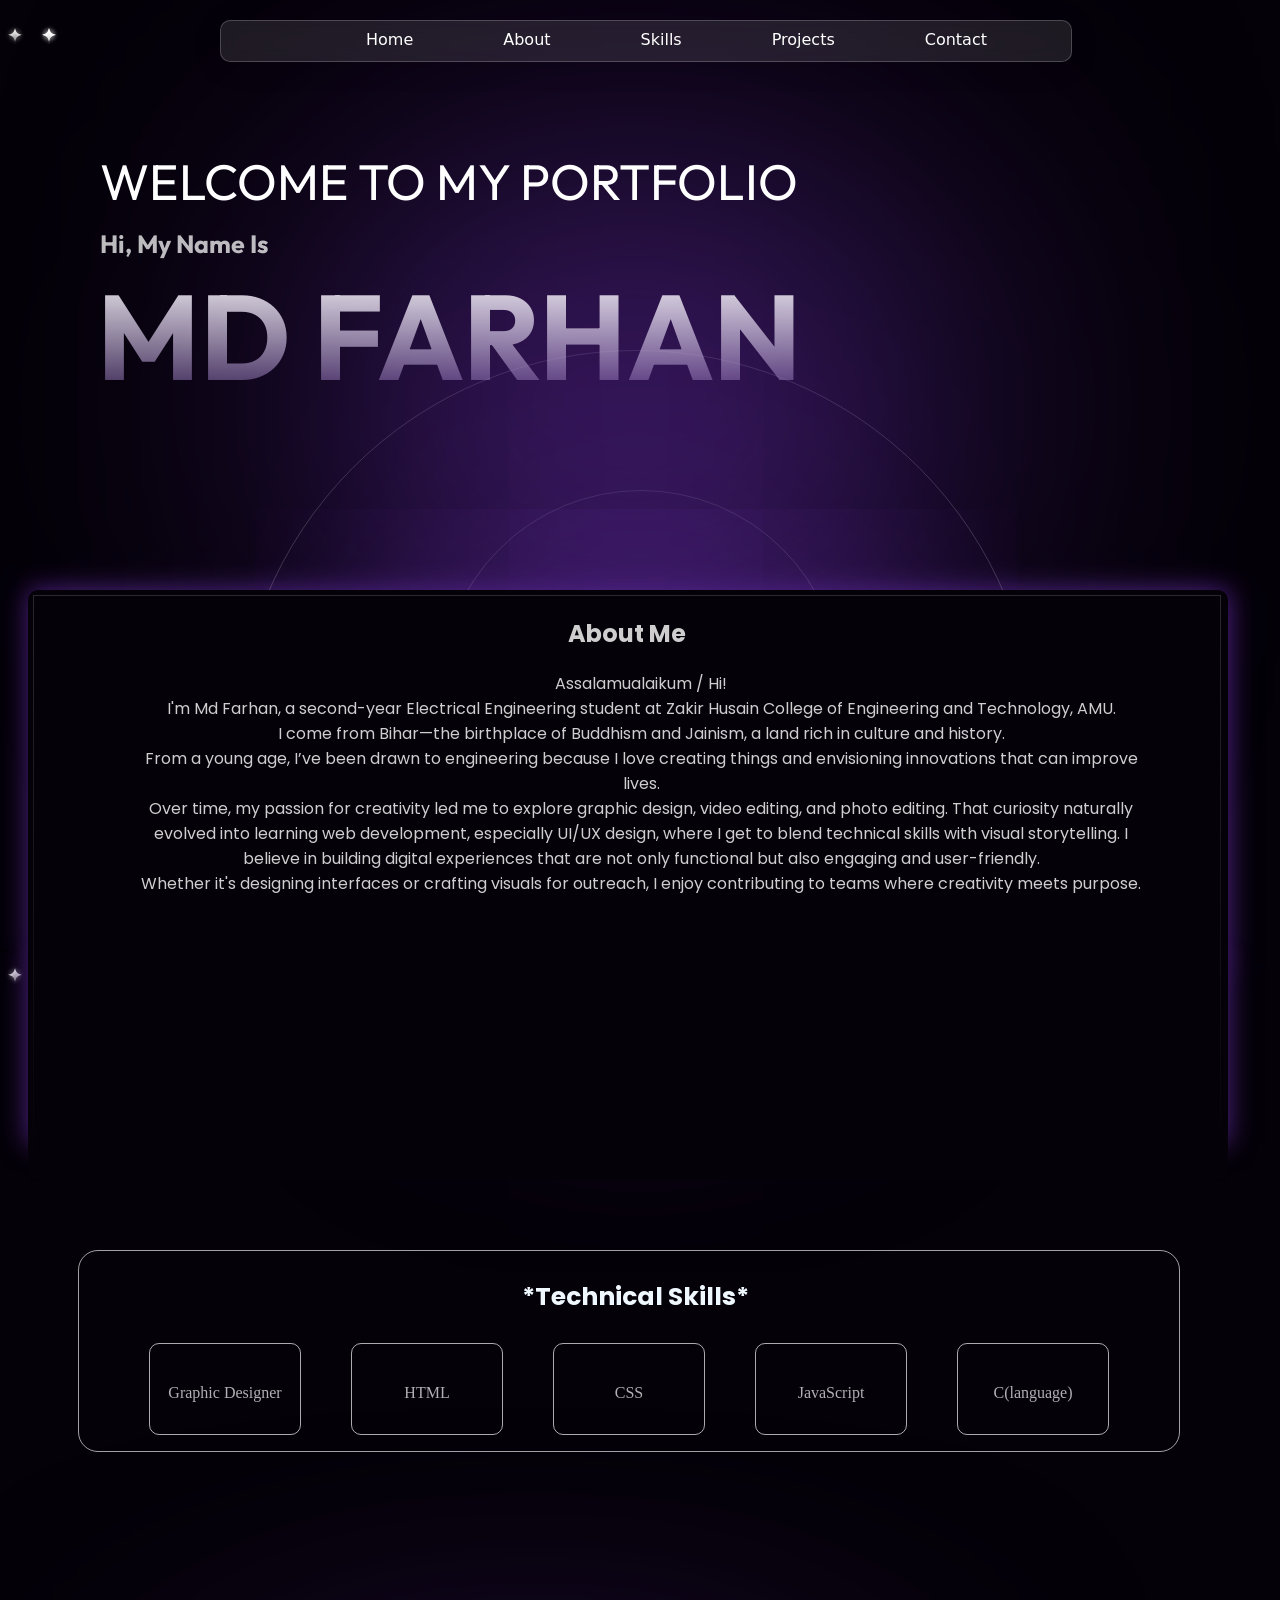
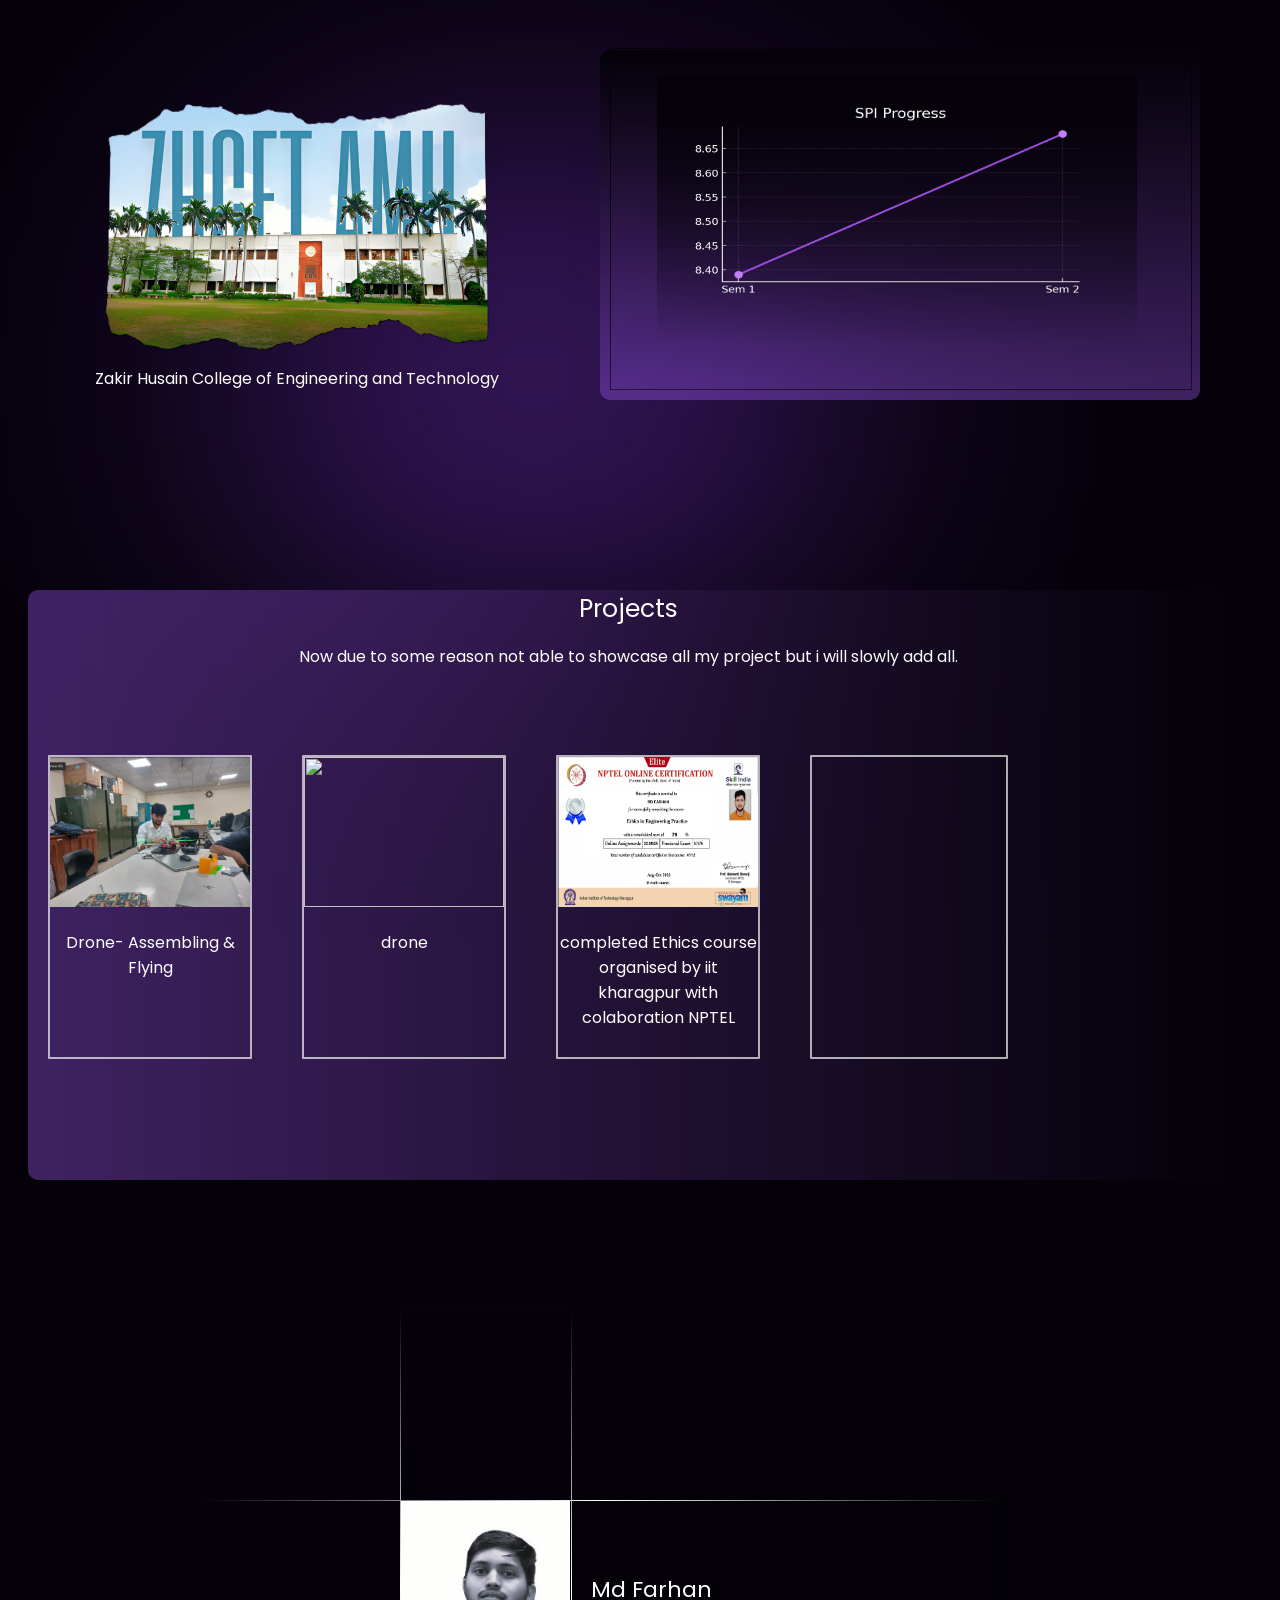
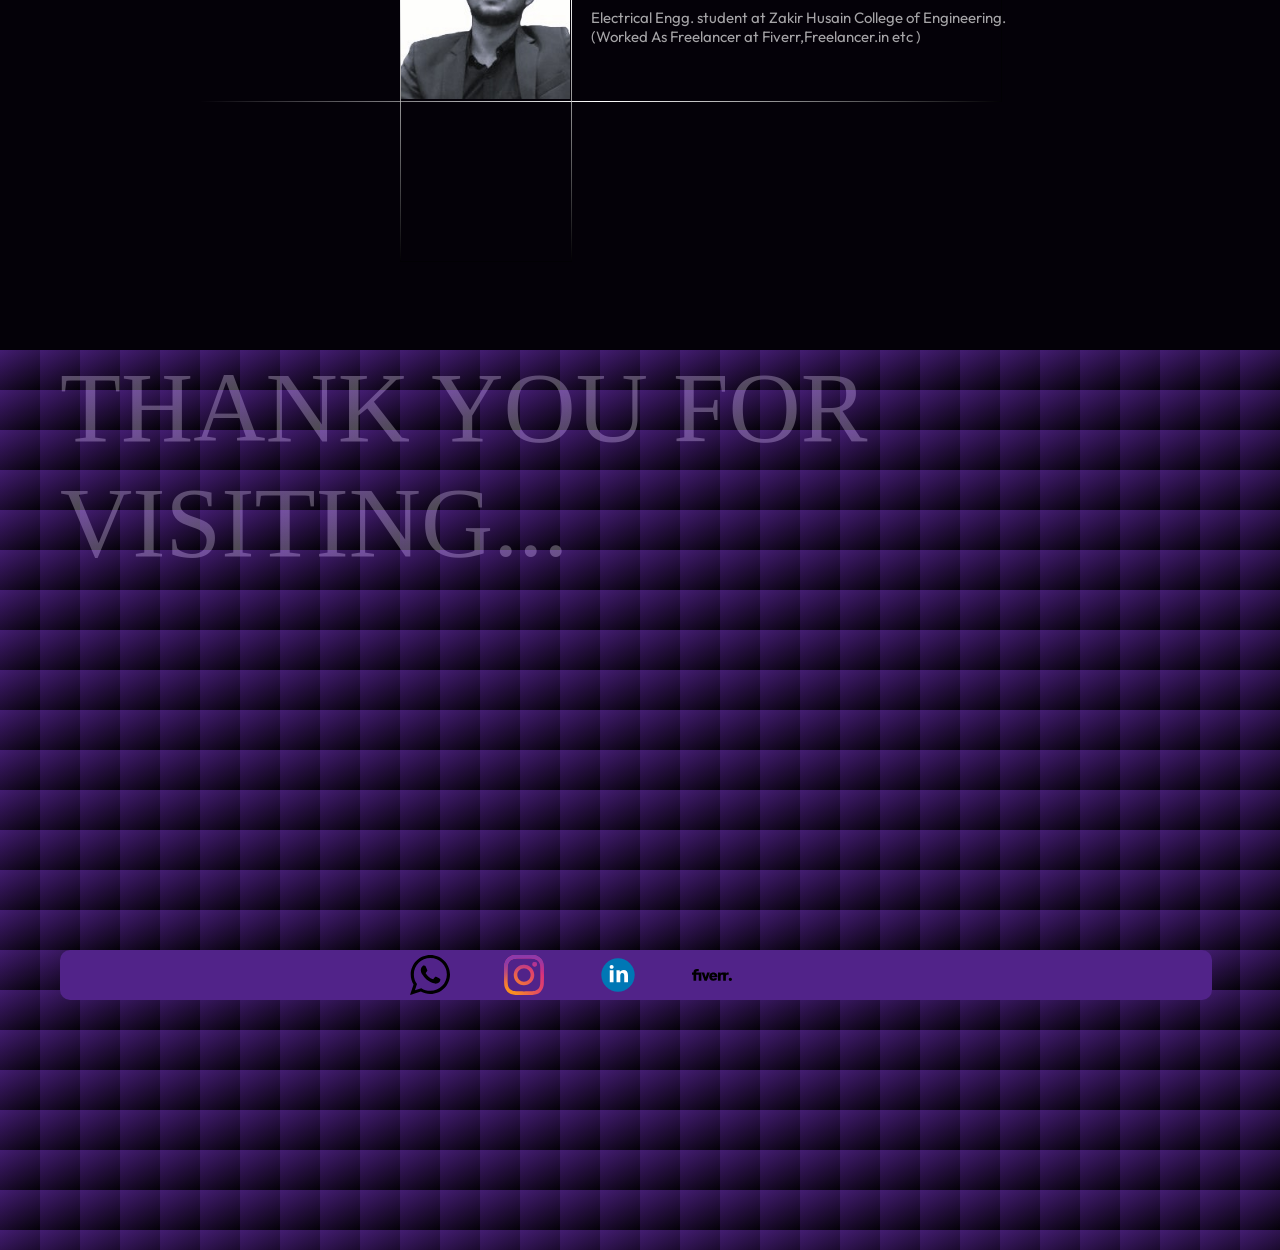
==== index.html @ a80d281e "portfolio" ====
<!DOCTYPE html>
<html lang="en">

<head>
    <meta charset="UTF-8">
    <meta name="viewport" content="width=device-width, initial-scale=1.0">
    <title>portfolio</title>
    <link rel="stylesheet" href="index.css">
    <link rel="preconnect" href="https://fonts.googleapis.com">
    <link rel="preconnect" href="https://fonts.gstatic.com" crossorigin>
    <link
        href="https://fonts.googleapis.com/css2?family=Dancing+Script:wght@400..700&family=Outfit:wght@100..900&family=Poppins:ital,wght@0,100;0,200;0,300;0,400;0,500;0,600;0,700;0,800;0,900;1,100;1,200;1,300;1,400;1,500;1,600;1,700;1,800;1,900&display=swap"
        rel="stylesheet">
    <link rel="preconnect" href="https://fonts.googleapis.com">
    <link rel="preconnect" href="https://fonts.gstatic.com" crossorigin>
    <link
        href="https://fonts.googleapis.com/css2?family=Dancing+Script:wght@400..700&family=Outfit:wght@100..900&family=Poppins:ital,wght@0,100;0,200;0,300;0,400;0,500;0,600;0,700;0,800;0,900;1,100;1,200;1,300;1,400;1,500;1,600;1,700;1,800;1,900&family=Spline+Sans:wght@300..700&display=swap"
        rel="stylesheet">
        <link rel="preconnect" href="https://fonts.googleapis.com">
<link rel="preconnect" href="https://fonts.gstatic.com" crossorigin>
<link href="https://fonts.googleapis.com/css2?family=Dancing+Script:wght@400..700&family=Outfit:wght@100..900&family=Poppins:ital,wght@0,100;0,200;0,300;0,400;0,500;0,600;0,700;0,800;0,900;1,100;1,200;1,300;1,400;1,500;1,600;1,700;1,800;1,900&family=Special+Gothic:wght@400..700&family=Spline+Sans:wght@300..700&display=swap" rel="stylesheet">
<link rel="preconnect" href="https://fonts.googleapis.com">
<link rel="preconnect" href="https://fonts.gstatic.com" crossorigin>
<link href="https://fonts.googleapis.com/css2?family=Dancing+Script:wght@400..700&family=Outfit:wght@100..900&family=Poppins:ital,wght@0,100;0,200;0,300;0,400;0,500;0,600;0,700;0,800;0,900;1,100;1,200;1,300;1,400;1,500;1,600;1,700;1,800;1,900&family=Special+Gothic:wght@400..700&family=Spline+Sans:wght@300..700&display=swap" rel="stylesheet">
<link rel="preconnect" href="https://fonts.googleapis.com">
<link rel="preconnect" href="https://fonts.gstatic.com" crossorigin>
<link href="https://fonts.googleapis.com/css2?family=Bitcount+Grid+Double+Ink:wght@100..900&family=Dancing+Script:wght@400..700&family=Funnel+Sans:ital,wght@0,300..800;1,300..800&family=Outfit:wght@100..900&family=Poppins:ital,wght@0,100;0,200;0,300;0,400;0,500;0,600;0,700;0,800;0,900;1,100;1,200;1,300;1,400;1,500;1,600;1,700;1,800;1,900&family=Special+Gothic:wght@400..700&family=Spline+Sans:wght@300..700&display=swap" rel="stylesheet">
<link rel="preconnect" href="https://fonts.googleapis.com">
<link rel="preconnect" href="https://fonts.gstatic.com" crossorigin>
<link href="https://fonts.googleapis.com/css2?family=Bitcount+Grid+Double+Ink:wght@100..900&family=Dancing+Script:wght@400..700&family=Funnel+Sans:ital,wght@0,300..800;1,300..800&family=Outfit:wght@100..900&family=Poppins:ital,wght@0,100;0,200;0,300;0,400;0,500;0,600;0,700;0,800;0,900;1,100;1,200;1,300;1,400;1,500;1,600;1,700;1,800;1,900&family=Roboto:ital,wght@0,100..900;1,100..900&family=Special+Gothic:wght@400..700&family=Spline+Sans:wght@300..700&display=swap" rel="stylesheet">
</head>

<body>
    <!-- <div class="pro"><img src="Screenshot_20251021-132555writ.png" alt=""></div> -->
    <div class="container" style="z-index: 999;">
        <nav class="main">
            <ul>
                <a style="opacity: 100%; color: white; text-decoration: none;" href="#home">Home</a>
                <a style="opacity: 100%; color: white; text-decoration: none;" href="#about">About</a>
                <a style="opacity: 100%; color: white; text-decoration: none;" href="#skills">Skills</a>
                <a style="opacity: 100%; color: white; text-decoration: none;" href="#projects">Projects</a>
                <a style="opacity: 100%; color: white; text-decoration: none;" href="#contact1">Contact</a>
              
            </ul>
        </nav>
    </div>
    <div class="box">
        <div class="img">
            <!-- <img src="linkedin photo.jpg" alt=""> -->
        </div>
    </div>
    
    <div id="about" class="desc">
        <div class="descin">
        <h2>About Me</h2>

        <p>Assalamualaikum / Hi! <br> I'm Md Farhan, a second-year Electrical Engineering student at Zakir Husain College of Engineering and Technology, AMU. <br> I come from Bihar—the birthplace of Buddhism and Jainism, a land rich in culture and history. <br>

From a young age, I’ve been drawn to engineering because I love creating things and envisioning innovations that can improve lives. <br> Over time, my passion for creativity led me to explore graphic design, video editing, and photo editing. That curiosity naturally evolved into learning web development, especially UI/UX design, where I get to blend technical skills with visual storytelling.

I believe in building digital experiences that are not only functional but also engaging and user-friendly. <br> Whether it's designing interfaces or crafting visuals for outreach, I enjoy contributing to teams where creativity meets purpose.</p>
        <div class="bx">
            <!-- <img src="photowithdrone.jpg" alt=""> -->
        </div>
</div>
    </div>
    <div id="projects" class="desc2">
        <h7 style="font-size: 25px;">Projects</h7>

        <p>Now due to some reason not able to showcase all my project but i will slowly add all.</p>
        <div class="gon">
            <div class="expert">

                 <img src="photowithdrone.png" alt="">
                 <p>Drone- Assembling & Flying </p>
                </div>
        <div class="expert">
            <img src="dronereeall.png" alt="">
        <p>drone</p> </div>
        <div class="expert">
            <img src="nptel.png" alt="">
            <p>completed Ethics course organised by iit kharagpur with colaboration NPTEL</p>
        </div>
        <div class="expert"></div>
        <div class="experts"></div>
        <div class="experts"></div>
        <div class="experts"></div>
        <div class="experts"></div>
      
        </div>

    </div>
    <div class="cr1"></div>
    <div class="cr2"></div>
    <div class="cr3"></div>
    <div class="cr4"></div>
    
    <div class="cr5"></div>
    <div class="light"></div>
    <div class="light1"></div>
    <div class="light2"></div>
    <!-- <div class="boxx">
        <div class="inside">
            <span class="tim">Engineer</span>
            <span class="tim">Graphic Designer</span>
            <span class="tim">Coder</span>
            <span class="tim">Engineer</span>
            <span class="tim">coder</span>
            <!-- <span class="tim">Graphic Designer</span>
      <span class="tim">Engineer</span>
      <span class="tim">Graphic designer</span>
      <span class="tim">Coder</span> -->

        </div> -->
    </div>
    <div id="skills"  class="boxes">
        <h1>*Technical Skills*</h1>
        <div class="rowbox">
            <div style="padding-top: 40px;" class="each">Graphic Designer</div>
            <div style="padding-top: 40px;" class="each">HTML</div>
            <div style="padding-top: 40px;" class="each">CSS</div>
            <div style="padding-top: 40px;" class="each">JavaScript</div>
            <div style="padding-top: 40px;" class="each">C(language)</div>
            <!-- <div class="each">web</div> -->
            <!-- <div class="each">web</div> -->
            <!-- <div class="each">web</div> -->
        </div>
    </div>
    <div class="college">

        <img src="md farhan.png" alt="">
        <p>Zakir Husain College of Engineering and Technology</p>
    </div>
<div class="star">
    <img class="star number1" src="bg-star.png" style="width: 30px;" alt="">
    <img class="star number2" src="bg-star.png" style="width: 30px;" alt="">
    <img class="star number3" src="bg-star.png" style="width: 30px;" alt="">
    <img class="star number4" src="bg-star.png" style="width: 30px;" alt="">
    <img class="star number5" src="bg-star.png" style="width: 30px;" alt="">
    <img class="star number6" src="bg-star.png" style="width: 30px;" alt="">
    <img class="star number7" src="bg-star.png" style="width: 30px;" alt="">
    <img class="star number8" src="bg-star.png" style="width: 30px;" alt="">
    <img class="star number23" src="bg-star.png" style="width: 30px;" alt="">
    <img class="star number24" src="bg-star.png" style="width: 30px;" alt="">
    <img class="star number25" src="bg-star.png" style="width: 30px;" alt="">
    <img class="star number26" src="bg-star.png" style="width: 30px;" alt="">
    <img class="star number27" src="bg-star.png" style="width: 30px;" alt="">
    <img class="star number28" src="bg-star.png" style="width: 30px;" alt="">
    <img class="star number29" src="bg-star.png" style="width: 30px;" alt="">
    <img class="star number30" src="bg-star.png" style="width: 30px;" alt="">
    </div>
    <div id="home" class="intro">
        <p1>Welcome to my portfolio</p1>
        <h3>Hi, My name is</h3>
        <h4>Md Farhan</h4>

    </div>
    <div class="projects">
        <div class="proin">
            <div class="proinin">
                <img class="graph" src="spi_progress_transparent.png" alt="">
            </div>
        </div>
    </div>
    <div class="qua">
        <!-- <img style="height: 300px;" src="table.png" alt=""> -->
    </div>
    <div class="qua2">
        <!-- <img style="height: 300px;" src="table.png" alt=""> -->
    </div>
    <div class="bnw">
        <img  class="imgs" src="linkedin photobnw.jpg" alt="">
    </div>
    <div class="naam">
<p>Md Farhan</p>
        <p3>Electrical Engg. student at Zakir Husain College of Engineering. <br>
        (Worked As Freelancer at Fiverr,Freelancer.in etc )</p3>
    </div>
    <div class="thank">THANK YOU FOR VISITING...</div>
    <div class="grid-bg"></div>
    <div id="contact1" class="contact">
        <div class="last">
       
            <a href="#" target="_blank"><img src="whatsapp-logo-variant-svgrepo-com.svg" alt=""></a>
            <a href="https://www.instagram.com/imohd.farhan/?__pwa=1" target="_blank"><img src="instagram-2016-logo-svgrepo-com.svg" alt=""></a>
            <a href="https://www.linkedin.com/in/md-farhan-610847372/" target="_blank"><img src="linkedin-svgrepo-com.svg" alt=""></a>
            <a href="#" target="_blank"><img src="fiverr-svgrepo-com.svg" alt=""></a>
    </div>
        </div>
        <!-- <div class="work">
            Loading... New Experiences!!!
        </div>
          <div class="typing"><div>
        <p>PALESTINE IN OUR HEARTS</p> -->
</div>
</body>

</html>
---- index.css ----
body{
    background-color: #040108;
margin: 0;
padding: 0;
overflow-x: hidden;
height: 3800px;
/* width: 100vh; */
}
.pro{
 position: absolute;
 top: 50px;
 
}
.pro img{
  filter: opacity(.7)
}

.img {
    width: 500px;
    height: 500px;
  display: flex;
  justify-content: center;
  align-items: center;
  height: 100vh; /* Full viewport height */
}

.img img {
    width: 200px;
position: absolute;
top: 2970px;
left: 540px;
  animation: drone-spin linear;
  animation-timeline: view();
  animation-fill-mode: both;
  transform-origin: center;
  z-index: 99;
}

@keyframes drone-spin {
  0% {
    transform: scale(.6)  translateX(0);
   
  }
  20% {
    transform: scale(.8) translateX(0px) ;
  }
  40%{
    transform: scale(1.1) translateX(0px);
  }
  50%{
    transform: scale(1.1)  translateX(0px);

  }
  60%{
    transform: scale(1) translateX(350px);
  }
  80%{
    transform: scale(.9) translateX(350px);
    /* position: fixed;
    left: 800px;
    top: 0px; */
  }
  90%{
    transform: scale(.9)  translateX(350px) ;

  }
  100%{
    transform: scale(1.1)  translateX(350px) ;



  }
}
.desc{
    position: absolute;
    top: 590px;
    left: 28px;
    height: 590px;
    width: 1200px;
    /* border: 2px solid rgba(255, 255, 255, 0.242); */
    color: #ffffffce;
    font-family: poppins;
    text-align: center;
    border-radius: 10px;
    /* box-shadow: 0px 2px 20px 0px rgb(59, 255, 114); */
    background-color: #040108;
    z-index: 1;
    
    
  }
  .desc p{
    position: relative;
    left: 107px;
    width: 1000px;
  }
  .desc2{
    position: absolute;
    top: 2190px;
    left: 28px;
    height: 590px;
    width: 1200px;
    /* border: 2px solid rgba(255, 255, 255, 0.242); */
    color: #ffffff;
    font-family: poppins;
    text-align: center;
    border-radius: 10px;
    /* box-shadow: 0px 2px 20px 0px rgb(59, 255, 114); */
    background: linear-gradient(to right, #9b56f063, #040108);
    z-index: 1;
    
    
    
  }
  .descin{
    position: relative;
    top: 5px;
    left: 5px;
    height: 570px;
    width: 1186px;
    border: .1px solid;
    /* border-radius: 10px; */
       border-image: linear-gradient(to bottom, rgba(255, 255, 255, 0.151), #040108) 1;
       

  }
  .gon{
      /* padding-top: 10px; */
  padding: 20px;
  gap: 50px;
  color: white;
  justify-content: center;
  display: flex;
  }
  .expert {
    position: relative;
    top: 50px;
  width: 850px;
  height: 300px;
  /* padding: 10px; */
  /* padding-top: 10px; */
  border: 2px solid rgba(255, 255, 255, 0.667);
  border-radius: 1px;
  justify-content: center;
  text-align: center;
  z-index: 1;

  }
  .expert img{
    width: 200px;
    height: 150px;
    /* z-index: -1; */
    display: inline-block;
  }
.cr1{
  height: 380px;
  width: 1200px;
  position: absolute;
  left: 28px;
  top: 600px;
  border-radius: 0px;
  box-shadow: 1px -10px 25px 0px #512389;
  /* color:rgb(9, 255, 114) ; */
  background-color:#512389;
  z-index: 0;
}
.cr3{
  height: 180px;
  width: 1200px;
  position: absolute;
  left: 28px;
  top: 694px;
  border-radius: 0px;
  box-shadow: 0px 270px 25px 0px #512389;
  /* color:rgb(9, 255, 114) ; */
  background-color:#512389;
  z-index: 0;
}
.cr2{
  height: 480px;
  width: 480px;
  position: absolute;
  left: 400px;
  top: 590px;
  border-radius: 1000px;
  box-shadow: 0px -70px 590px 0px #512389;
  /* color:rgb(9, 255, 114) ; */
  background-color:#512389;
  z-index: 0;
  
}
/* .bx{
    height: 260px;
    width: 520px;
    position: relative;
    left: 20px;
    top: 70px;
    border: .1px solid #512389;
animation: bx linear;
animation-timeline: view();
border-radius: 10px;
z-index: 10;
}
@keyframes bx{
    0%{
        filter: opacity(0);
    }
    60%{
        filter: opacity(0);

    }
    62%{
        filter: opacity(1);
    }
    80%{
        filter: opacity(1);
    }
    90%{
        filter: opacity(1);
    }
100%{
    filter: opacity(1);
}
}
.bx img{
  height: 260px;
  width: 520px;
} */
.container {
    position: sticky;
    top: 20px;
    left: 220px;
    width: 850px;
    height: 40px;
    border-radius: 10px;
    z-index: 999;

    background: rgba(255, 255, 255, 0.1); /* semi-transparent white */
    backdrop-filter: blur(10px); /* blur behind the container */
    -webkit-backdrop-filter: blur(10px); /* Safari support */
    border: 1px solid rgba(255, 255, 255, 0.2); /* subtle border */
    box-shadow: 0 4px 30px rgba(0, 0, 0, 0.1); /* soft shadow */

    animation: navbar;
    animation-timeline: view();
}


@keyframes navbar {
    0% {
        background: rgba(255, 255, 255, 0.1);
    }
    50% {
        background: rgba(255, 255, 255, 0.15);
    }
    100% {
        background: rgba(255, 255, 255, 0.1);
    }
}


ul{
    list-style: none;
    display: flex;
    gap: 70px;
    /* fill-opacity: 100%; */

    padding-left: 135px;
    /* color: white; */
}
ul a{
  position: relative;
  top: -17px;
padding: 10px;
filter: opacity(100%);
color: white;
font-family: spline-sans ,system-ui, -apple-system, BlinkMacSystemFont, 'Segoe UI', Roboto, Oxygen, Ubuntu, Cantarell, 'Open Sans', 'Helvetica Neue', sans-serif;

}
ul a:hover{
filter: opacity(80%);
/* background-color:#248aff; */
/* color: rgb(255, 69, 0); */
}

  .boxx {
    height: 70px;
    width: 420px;
    background-color: rgba(244, 11, 11, 0);
    position: absolute;
    border: 2px solid rgba(255, 255, 255, 0);
    top: 190px;
    left: 150px;
    overflow: hidden;
  }

  .inside {
    color: rgb(128, 0, 128);
    /* text-shadow: #e7f5f7; */
    text-transform: uppercase;
    font-size: 70px;
    /* font-family: dancing ; */
    /* box-sizing: border-box; */
    animation: gondo 10s ease infinite ;
    animation-delay: 1.5s;
    /* animation-direction: initial; */

  }

  @keyframes gondo {
    0% {
      transform: translateY(0px);
    }

    20% {
      transform: translateY(-82px);

    }

    40% {
      transform: translateY(-162px);

    }

    60% {
      transform: translateY(-242px);

    }

    80% {
      transform: translateY(-322px);

    }

    100% {
      transform: translateY(-399px);
    }
  }
  .cr4{
    height: 800px;
    width: 800px;
    border-radius: 900px;
    border: .01px solid rgba(255, 255, 255, 0.21);
    position: absolute;
    top: 350px;
    left: 235px;
  }
  .cr5{
  height: 400px;
  width: 400px;
  border-radius: 900px;
  border: .01px solid rgba(255, 255, 255, 0.176);
  position: absolute;
  top: 490px;
  left: 440px;

}
.boxes{
  height:200px ;
  width: 1100px;
  border: .1px solid rgba(255, 255, 255, 0.626);
  position: absolute;
  top: 1250px;
  left: 78px;
  border-radius: 20px;
}
div h1{
  font-family: poppins;
  font-size: 25px;
  position: relative;
  left: 443px;
  top: 10px;
  color: aliceblue;

}
.rowbox{
  /* padding-top: 10px; */
  padding: 20px;
  gap: 50px;
  color: rgba(255, 255, 255, 0.689);
  justify-content: center;
  display: flex;
}
.each{
  /* position: relative; */
  /* top: 1px; */
  width: 150px;
  height: 50px;
  /* padding: 10px; */
  /* padding-top: 10px; */
  border: 1px solid rgba(255, 255, 255, 0.667);
  border-radius: 10px;
  justify-content: center;
  text-align: center;

}
  .star .number1 {

    position: absolute;
    top: 20px;
    animation-name: starshining;
    animation-timing-function: linear;
    animation-duration: 25s;
    animation-iteration-count: infinite;
  }

  @keyframes starshining {
    0% {
      position: absolute;
      top: 200px;
      filter: opacity(0%);
    }

    15% {
      filter: opacity(73%);
    }

    25% {
      position: absolute;
      top: 150px;
      filter: opacity(0%);

    }

    35% {
      filter: opacity(70%);
    }

    45% {
      filter: opacity(100%);
      position: absolute;
      top: 100px;
    }

    55% {
      filter: opacity(0%);
    }

    65% {
      position: absolute;
      top: 50px;
      filter: opacity(60%);
    }

    75% {
      filter: opacity(0%);
    }

    85% {
      filter: opacity(30%);
    }

    100% {
      filter: opacity(10%);
      position: absolute;
      top: 5px;
    }
  }

  .star .number2 {

    /* position: absolute;
    top: 20px; */
    animation-name: starshining2;
    animation-timing-function: linear;
    animation-duration: 25s;
    animation-delay: 2ms;
    animation-iteration-count: infinite;
  }

  @keyframes starshining2 {
    0% {
      position: absolute;
      top: 250px;
      left: 120px;
      filter: opacity(90%);
    }

    15% {
      filter: opacity(13%);
    }

    25% {
      position: absolute;
      top: 200px;
      left: 120px;
      filter: opacity(50%);

    }

    35% {
      filter: opacity(10%);
    }

    45% {
      filter: opacity(70%);
      position: absolute;
      top: 150px;
      left: 120px;
    }

    55% {
      filter: opacity(0%);
    }

    65% {
      position: absolute;
      top: 100px;
      left: 120px;
      filter: opacity(60%);
    }

    75% {
      filter: opacity(10%);
    }

    85% {
      filter: opacity(50%);
    }

    100% {
      filter: opacity(0%);
      position: absolute;
      top: 50px;
      left: 120px;
    }
  }

  .star .number3 {

    position: absolute;
    top: 20px;
    animation-name: starshining3;
    animation-timing-function: linear;
    animation-duration: 25s;
    animation-delay: 2ms;
    animation-iteration-count: infinite;
  }

  @keyframes starshining3 {
    0% {
      position: absolute;
      top: 450px;
      left: 420px;
      filter: opacity(90%);
    }

    15% {
      filter: opacity(13%);
    }

    25% {
      position: absolute;
      top: 350px;
      left: 420px;
      filter: opacity(50%);

    }

    35% {
      filter: opacity(10%);
    }

    45% {
      filter: opacity(70%);
      position: absolute;
      top: 250px;
      left: 420px;
    }

    55% {
      filter: opacity(0%);
    }

    65% {
      position: absolute;
      top: 150px;
      left: 420px;
      filter: opacity(60%);
    }

    75% {
      filter: opacity(10%);
    }

    85% {
      filter: opacity(50%);
    }

    100% {
      filter: opacity(0%);
      position: absolute;
      top: 100px;
      left: 420px;
    }
  }

  .star .number4 {

    position: absolute;
    top: 20px;
    animation-name: starshining4;
    animation-timing-function: linear;
    animation-duration: 15s;
    animation-delay: 2ms;
    animation-iteration-count: infinite;
  }

  @keyframes starshining4 {
    0% {
      position: absolute;
      top: 100px;
      left: 320px;
      filter: opacity(90%);
    }

    15% {
      filter: opacity(13%);
    }

    25% {
      position: absolute;
      top: 90px;
      left: 320px;
      filter: opacity(50%);

    }

    35% {
      filter: opacity(10%);
    }

    45% {
      filter: opacity(70%);
      position: absolute;
      top: 80px;
      left: 320px;
    }

    55% {
      filter: opacity(0%);
    }

    65% {
      position: absolute;
      top: 70px;
      left: 320px;
      filter: opacity(60%);
    }

    75% {
      filter: opacity(10%);
    }

    85% {
      filter: opacity(50%);
    }

    100% {
      filter: opacity(0%);
      position: absolute;
      top: 60px;
      left: 320px;
    }
  }

  .star .number5 {
    animation: starshining5 22s linear infinite;
  }

  @keyframes starshining5 {
    0% {
      top: 300px;
      left: 180px;
      filter: opacity(80%);
      position: absolute;
    }

    25% {
      top: 250px;
      left: 190px;
      filter: opacity(40%);
    }

    50% {
      top: 200px;
      left: 200px;
      filter: opacity(100%);
    }

    75% {
      top: 150px;
      left: 210px;
      filter: opacity(20%);
    }

    100% {
      top: 100px;
      left: 220px;
      filter: opacity(0%);
    }
  }

  .star .number6 {
    animation: starshining6 18s linear infinite;
  }

  @keyframes starshining6 {
    0% {
      top: 600px;
      left: 300px;
      filter: opacity(90%);
      position: absolute;
    }

    25% {
      top: 550px;
      left: 310px;
      filter: opacity(30%);
    }

    50% {
      top: 500px;
      left: 320px;
      filter: opacity(70%);
    }

    75% {
      top: 450px;
      left: 330px;
      filter: opacity(10%);
    }

    100% {
      top: 400px;
      left: 340px;
      filter: opacity(0%);
    }
  }

  .star .number7 {
    animation: starshining7 25s linear infinite;
  }

  @keyframes starshining7 {
    0% {
      top: 700px;
      left: 100px;
      filter: opacity(60%);
      position: absolute;
    }

    25% {
      top: 650px;
      left: 110px;
      filter: opacity(20%);
    }

    50% {
      top: 600px;
      left: 120px;
      filter: opacity(90%);
    }

    75% {
      top: 550px;
      left: 130px;
      filter: opacity(40%);
    }

    100% {
      top: 500px;
      left: 140px;
      filter: opacity(0%);
    }
  }

  .star .number8 {
    animation: starshining8 20s linear infinite;
  }

  @keyframes starshining8 {
    0% {
      top: 350px;
      left: 500px;
      filter: opacity(100%);
      position: absolute;
    }

    25% {
      top: 300px;
      left: 510px;
      filter: opacity(50%);
    }

    50% {
      top: 250px;
      left: 520px;
      filter: opacity(0%);
    }

    75% {
      top: 200px;
      left: 530px;
      filter: opacity(70%);
    }

    100% {
      top: 150px;
      left: 540px;
      filter: opacity(30%);
    }
  }
 .star .number23 {
  animation: starshining23 22s linear infinite;
}

@keyframes starshining23 {
  0%   { top: 480px; left: 500px; filter: opacity(80%); position: absolute; }
  25%  { top: 460px; left: 510px; filter: opacity(40%); }
  50%  { top: 440px; left: 520px; filter: opacity(100%); }
  75%  { top: 420px; left: 530px; filter: opacity(20%); }
  100% { top: 400px; left: 540px; filter: opacity(0%); }
}

.star .number24 {
  animation: starshining24 19s linear infinite;
}

@keyframes starshining24 {
  0%   { top: 300px; left: 800px; filter: opacity(60%); position: absolute; }
  25%  { top: 280px; left: 810px; filter: opacity(30%); }
  50%  { top: 260px; left: 820px; filter: opacity(90%); }
  75%  { top: 240px; left: 830px; filter: opacity(10%); }
  100% { top: 220px; left: 840px; filter: opacity(0%); }
}

.star .number25 {
  animation: starshining25 27s linear infinite;
}

@keyframes starshining25 {
  0%   { top: 150px; left: 400px; filter: opacity(100%); position: absolute; }
  25%  { top: 130px; left: 410px; filter: opacity(50%); }
  50%  { top: 110px; left: 420px; filter: opacity(0%); }
  75%  { top: 90px;  left: 430px; filter: opacity(70%); }
  100% { top: 70px;  left: 440px; filter: opacity(30%); }
}

.star .number26 {
  animation: starshining26 24s linear infinite;
}

@keyframes starshining26 {
  0%   { top: 550px; left: 1100px; filter: opacity(90%); position: absolute; }
  25%  { top: 530px; left: 1110px; filter: opacity(40%); }
  50%  { top: 510px; left: 1120px; filter: opacity(100%); }
  75%  { top: 490px; left: 1130px; filter: opacity(20%); }
  100% { top: 470px; left: 1140px; filter: opacity(0%); }
}

.star .number27 {
  animation: starshining27 20s linear infinite;
}

@keyframes starshining27 {
  0%   { top: 380px; left: 1000px; filter: opacity(70%); position: absolute; }
  25%  { top: 360px; left: 1010px; filter: opacity(30%); }
  50%  { top: 340px; left: 1020px; filter: opacity(90%); }
  75%  { top: 320px; left: 1030px; filter: opacity(10%); }
  100% { top: 300px; left: 1040px; filter: opacity(0%); }
}

.star .number28 {
  animation: starshining28 30s linear infinite;
}

@keyframes starshining28 {
  0%   { top: 250px; left: 1140px; filter: opacity(100%); position: absolute; }
  25%  { top: 230px; left: 1150px; filter: opacity(50%); }
  50%  { top: 210px; left: 1160px; filter: opacity(0%); }
  75%  { top: 190px; left: 1170px; filter: opacity(70%); }
  100% { top: 170px; left: 1180px; filter: opacity(30%); }
}

.star .number29 {
  animation: starshining29 18s linear infinite;
}

@keyframes starshining29 {
  0%   { top: 600px; left: 1250px; filter: opacity(80%); position: absolute; }
  25%  { top: 580px; left: 1260px; filter: opacity(40%); }
  50%  { top: 560px; left: 1270px; filter: opacity(100%); }
  75%  { top: 540px; left: 1280px; filter: opacity(20%); }
  100% { top: 520px; left: 1290px; filter: opacity(0%); }
}

.star .number30 {
  animation: starshining30 26s linear infinite;
}

@keyframes starshining30 {
  0%   { top: 100px; left: 900px; filter: opacity(100%); position: absolute; }
  25%  { top: 80px;  left: 910px; filter: opacity(50%); }
  50%  { top: 60px;  left: 920px; filter: opacity(0%); }
  75%  { top: 40px;  left: 930px; filter: opacity(70%); }
  100% { top: 20px;  left: 940px; filter: opacity(30%); }
}
.intro{
position: absolute;
top: 150px;
left: 100px;
color: white;
}
.intro p1{
  font-size: 50px;
  font-family: outfit;
  text-transform: uppercase;
  color: #ffffff;

}
h3{
font-family: outfit;
font-size:25px;
position: relative;
left: 0px;
color: rgba(255, 255, 255, 0.735);
top: -10px;
text-transform: capitalize;
}
h4{
   background: linear-gradient(to bottom, #ffffff, #51238970);
  -webkit-background-clip: text;
  -webkit-text-fill-color: transparent;
  font-family: outfit;
  font-size:120px;
  position: relative;
  left: -3px;
  top: -170px;
  text-transform: uppercase;
  color:linear-gradient( to top,#ffffff,#512389);

}
.light{
  position: absolute;
  top: 230px;
  left: 360px;
  height: 350px;
  width: 550px;
  background-color: #512389;
  border-radius: 100px;
  filter: blur(150px);
}
.light1{
  position: absolute;
  top: 1800px;
  left: 260px;
  height: 350px;
  width: 550px;
  background-color: #512389;
  border-radius: 100px;
  filter: blur(150px);
  z-index: -8;
}
/* .light2{
  position: absolute;
  top: 4200px;
  left: 260px;
  height: 350px;
  width: 550px;
  background-color: #512389;
  border-radius: 100px;
  filter: blur(150px);
  z-index: 8;
} */
.qua{
   width: 800px;
  height: 200px;
  position: absolute;
  top: 3100px;
  left: 200px;
  /* background-color: aliceblue; */
    border: 1px solid white; /* thickness of border */
  border-image: linear-gradient(to left, rgba(0, 0, 0, 0.582),white, #040108) 1;
  
}
.qua2{
   width: 170px;
   height: 550px;
   position: absolute;
   top: 2910px;
   left: 400px;
   /* background-color: aliceblue; */
   border: 1px solid white; /* thickness of border */
   border-image: linear-gradient(to top, rgba(0, 0, 0, 0.582),white, #040108) 1;
   
  }
  .bnw{
   position: absolute;
  top: 3101px;
  left: 401px;
}
.imgs{
  height: 198px;
  width: 169px;
}
.naam{
   position: absolute;
  top: 3101px;
  left: 591px;
  color: white;

}
.naam p{
position: relative;
font-family: poppins;
top: 50px;
font-size: 22px;
color: white;
}

.naam p3{
position: relative;
top: 30px;
font-size: 15px;
font-family: outfit;
color: rgba(255, 255, 255, 0.642);
}




.projects{
  width: 600px;
  height: 350px;
  position: absolute;
  top: 1650px;
  left: 600px;
  border-radius: 10px;
  /* z-index: -1; */
  /* border: 1px solid white; */
background: linear-gradient(to top, #9b56f063, #040108);
}
.projects .proin {
  width: 580px;
  height: 340px;
  position: relative;
  top: -2px;
  left: 10px;
  z-index: 22;
  border-radius: 20px;
  /* background-color: beige; */
  border: .1px solid; /* thickness of border */
  border-image: linear-gradient(to top, rgba(0, 0, 0, 0.582), #040108) 1;
}
.projects .proin .proinin{
  width: 480px;
  height: 270px;
  position: relative;
  top: 27px;
  left: 46px;
  z-index: 23;
  
  /* border-radius: 20px; */
  /* background-color: beige; */
  /* border: .1px solid; thickness of border */
  /* border-image: linear-gradient(to bottom, #512389, #040108) 1; */
  background: linear-gradient(to bottom, #040108, #9b56f000);

}
.college img{
 width: 400px;
 position: absolute;
 top: 1600px;
 left: 100px;
}
.college p{
  position: absolute;
  top: 1950px;
  left: 95px;
  font-family: poppins;
  color: white;
  
}
.graph {
height: 200px;
width: 400px;
position: relative;
left: 30px;
top: 25px;
}

.grid-bg {
  position: absolute;
  top: 3550px;
  left: 0px;
  width: 100%;
  height: 100%;
  /* background-color: white; */
  background-image:
    linear-gradient(#5123898c 1px, #04010876),
    linear-gradient(to right, #5123898f 1px,#04010875);
  background-size: 40px 40px;
  pointer-events: none;
}
.thank{
   position: absolute;
  top: 3550px;
  left: 60px;
  font-size: 100px;
  color: white;
}
.contact{
  position: absolute;
  top: 4150px;
  left: 60px;
  height: 50px;
  width: 90%;
  border-radius: 10px;
  /* font-size: 10px; */
  background-color: #512389;

}
.contact img{
  width: 40px;
  position: relative;
  left: 350px;
  top: 5px;
  padding-right: 50px;
  /* gap: 30px; */
}
/* .grid-bg:hover{
  background-color:white ;
} */
/* .work{
  position: absolute;
  top: 4450px;
  left: 30px;
  color: #fefefe;
  font-size: 20px;
  font-family: outfit;
} */
/* .typing{
        display: flex;
justify-content: center;
color: white;
     
position: absolute;
top: 4460px;
left: 30PX;
font-family: poppins;
font-size: 20px;
    } */
    .typing p{
        white-space: nowrap;
        margin-inline: auto;
        overflow: hidden;
        animation: typing 4s steps(26)  infinite ;
        animation-delay: 4s;

    }
    @keyframes typing{
        0%{
           width: 0;
           color: white;
           filter: blur(2px);
        }
        50%{
            width: 100%;
            color: red;
            filter: blur(2px);
          }
          100%{
          width: 100%;
          color: red;
          filter: blur(2px);

        }
    }
    @media only screen and ( max-width: 390px){
    body{
      background-color: #040108;
      height: 4000px;
      width: 390px;
     } 
      .container {
    position: relative;
    top: 15px;
    left: 70px;
    width: 490px;
    height: 40px;
    border-radius: 10px;
    z-index: 999;

    background: rgba(255, 255, 255, 0.1); /* semi-transparent white */
    backdrop-filter: blur(10px); /* blur behind the container */
    -webkit-backdrop-filter: blur(10px); /* Safari support */
    border: 1px solid rgba(255, 255, 255, 0.2); /* subtle border */
    box-shadow: 0 4px 30px rgba(0, 0, 0, 0.1); /* soft shadow */

    animation: navbar;
    animation-timeline: view();
}


@keyframes navbar {
    0% {
        background: rgba(255, 255, 255, 0.1);
    }
    50% {
        background: rgba(255, 255, 255, 0.15);
    }
    100% {
        background: rgba(255, 255, 255, 0.1);
    }
}


ul{
    list-style: none;
    display: flex;
    gap: 50px;
    /* fill-opacity: 100%; */

    padding-left: 17px;
    /* color: white; */
}
ul li{
  position: relative;
  top: -17px;
padding: 10px;
filter: opacity(100%);
color: white;
font-size: 17px;
font-family: spline-sans ,system-ui, -apple-system, BlinkMacSystemFont, 'Segoe UI', Roboto, Oxygen, Ubuntu, Cantarell, 'Open Sans', 'Helvetica Neue', sans-serif;

}
ul li:hover{
filter: opacity(80%);
/* background-color:#248aff; */
/* color: rgb(255, 69, 0); */
}

    }
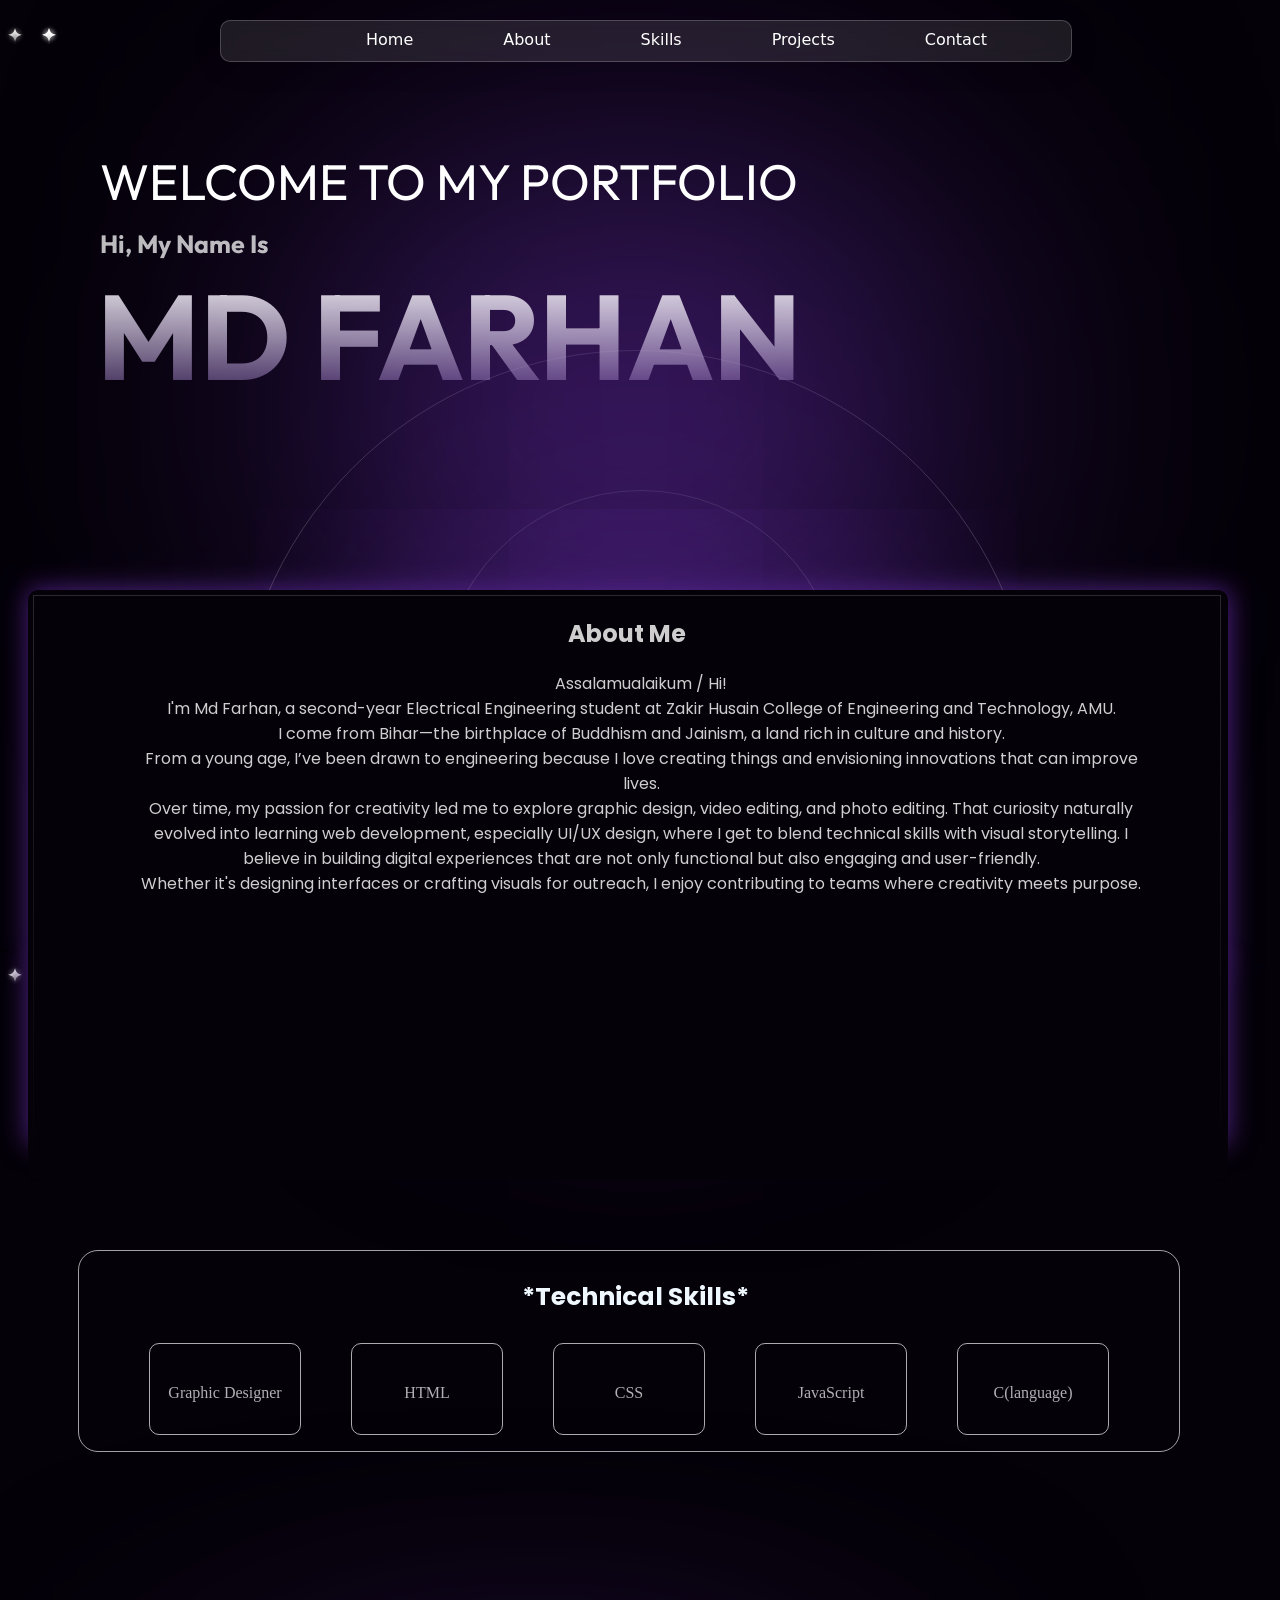
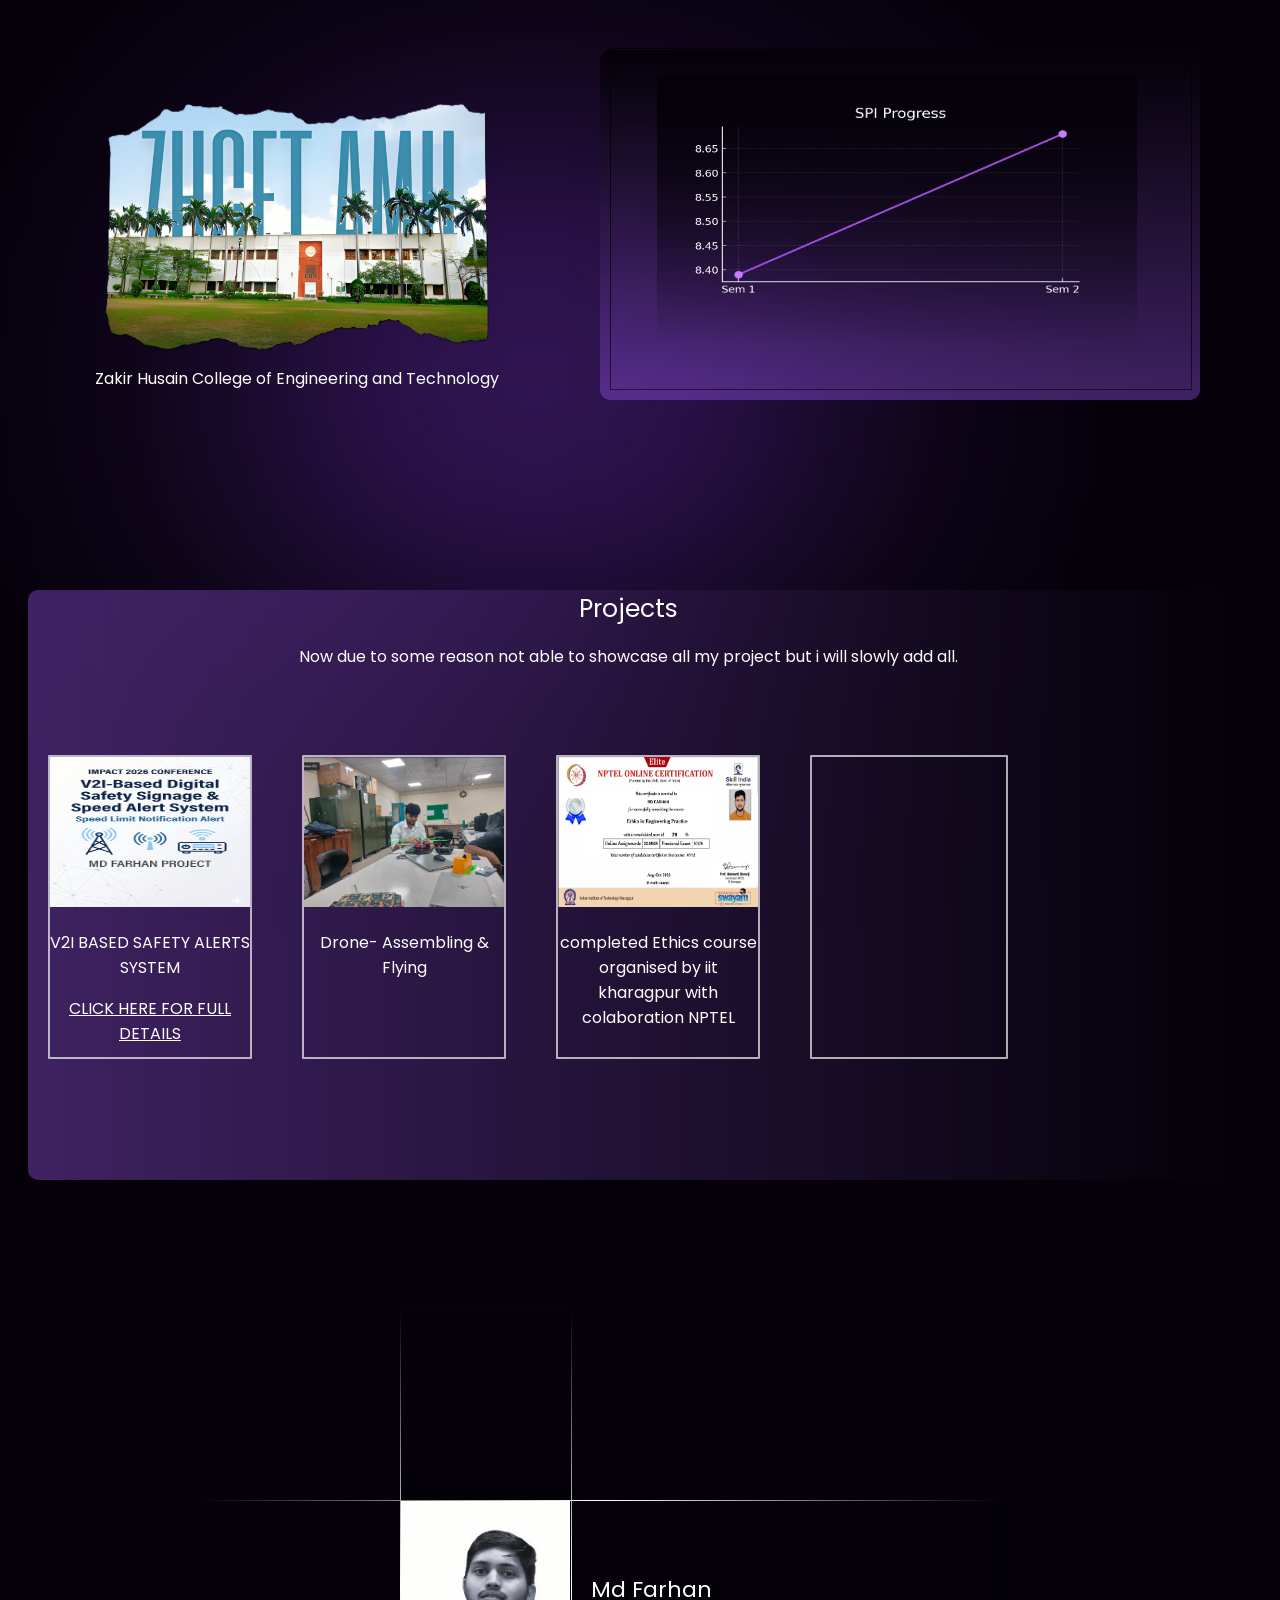
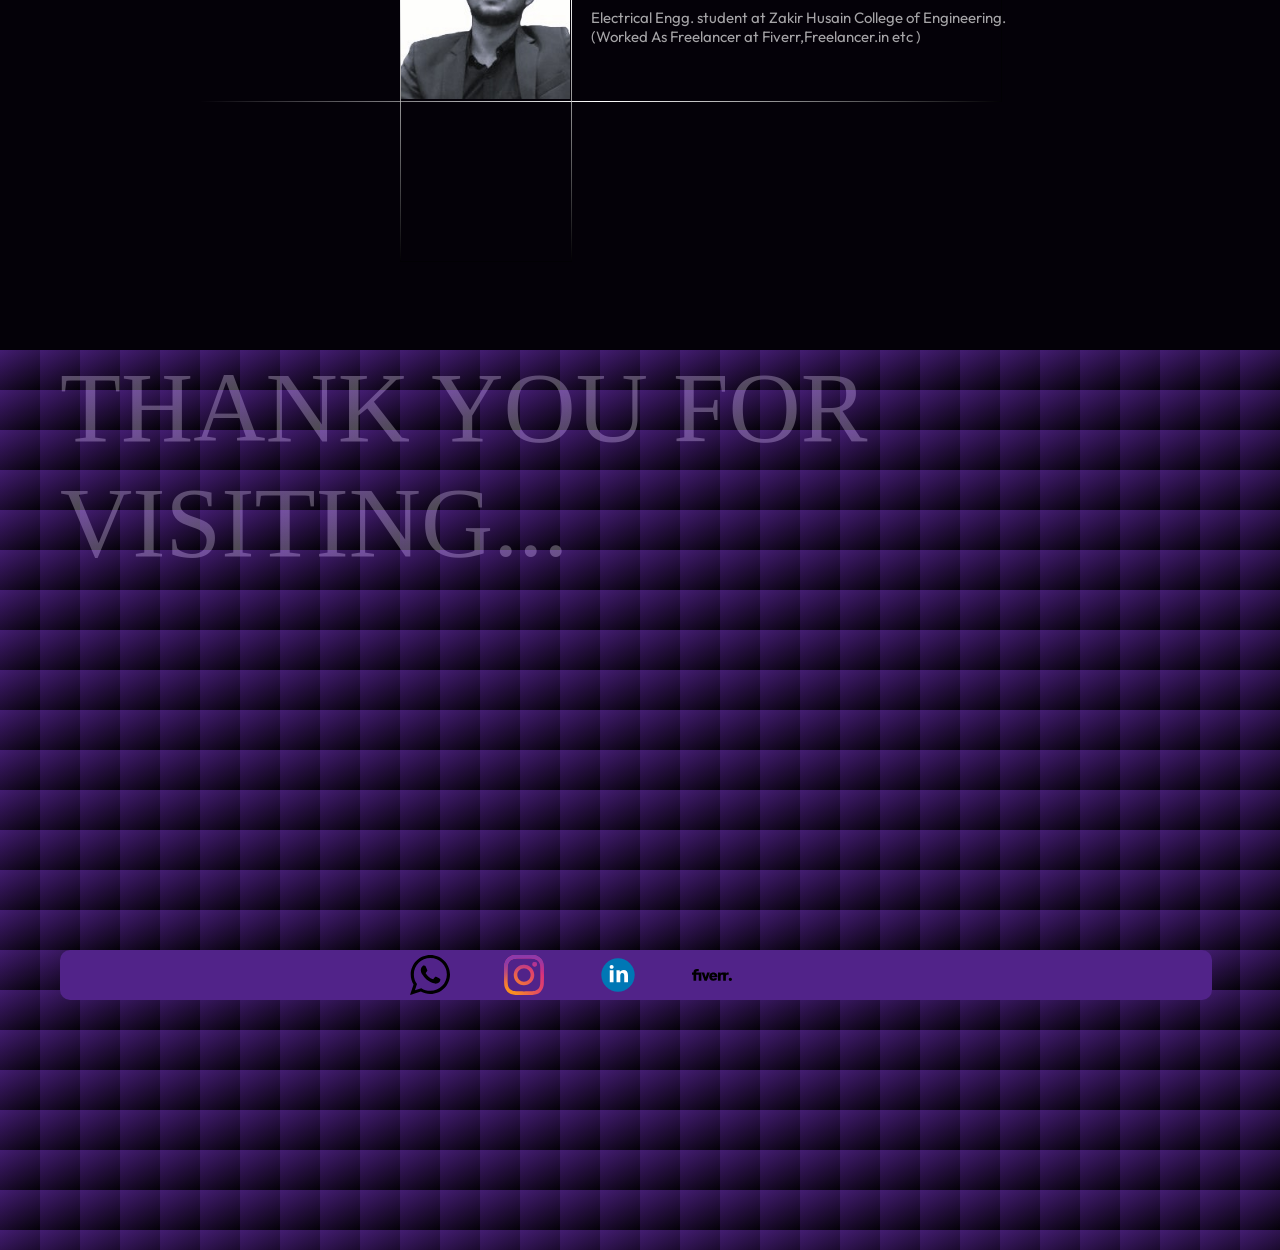
==== commit 232497d7: "Update index.html to remove drone section Removed outdated drone image and text." ====
--- a/index.html
+++ b/index.html
@@ -70,13 +70,16 @@
         <p>Now due to some reason not able to showcase all my project but i will slowly add all.</p>
         <div class="gon">
             <div class="expert">
+                <img src="front page.png" alt="">
+            <p>V2I BASED SAFETY ALERTS SYSTEM</p> 
+        <a style="color: white;" href="v2ipage.html" target="_blank">
+        CLICK HERE FOR FULL DETAILS</a></div>
+            <div class="expert">
 
                  <img src="photowithdrone.png" alt="">
                  <p>Drone- Assembling & Flying </p>
+                 <!-- <a href="page_drone.html">Learn More</a> -->
                 </div>
-        <div class="expert">
-            <img src="dronereeall.png" alt="">
-        <p>drone</p> </div>
         <div class="expert">
             <img src="nptel.png" alt="">
             <p>completed Ethics course organised by iit kharagpur with colaboration NPTEL</p>
@@ -195,4 +198,4 @@
 </div>
 </body>
 
-</html>+</html>
--- a/index.css
+++ b/index.css
@@ -1240,4 +1240,5 @@
 /* color: rgb(255, 69, 0); */
 }
 
-    }+    }
+    
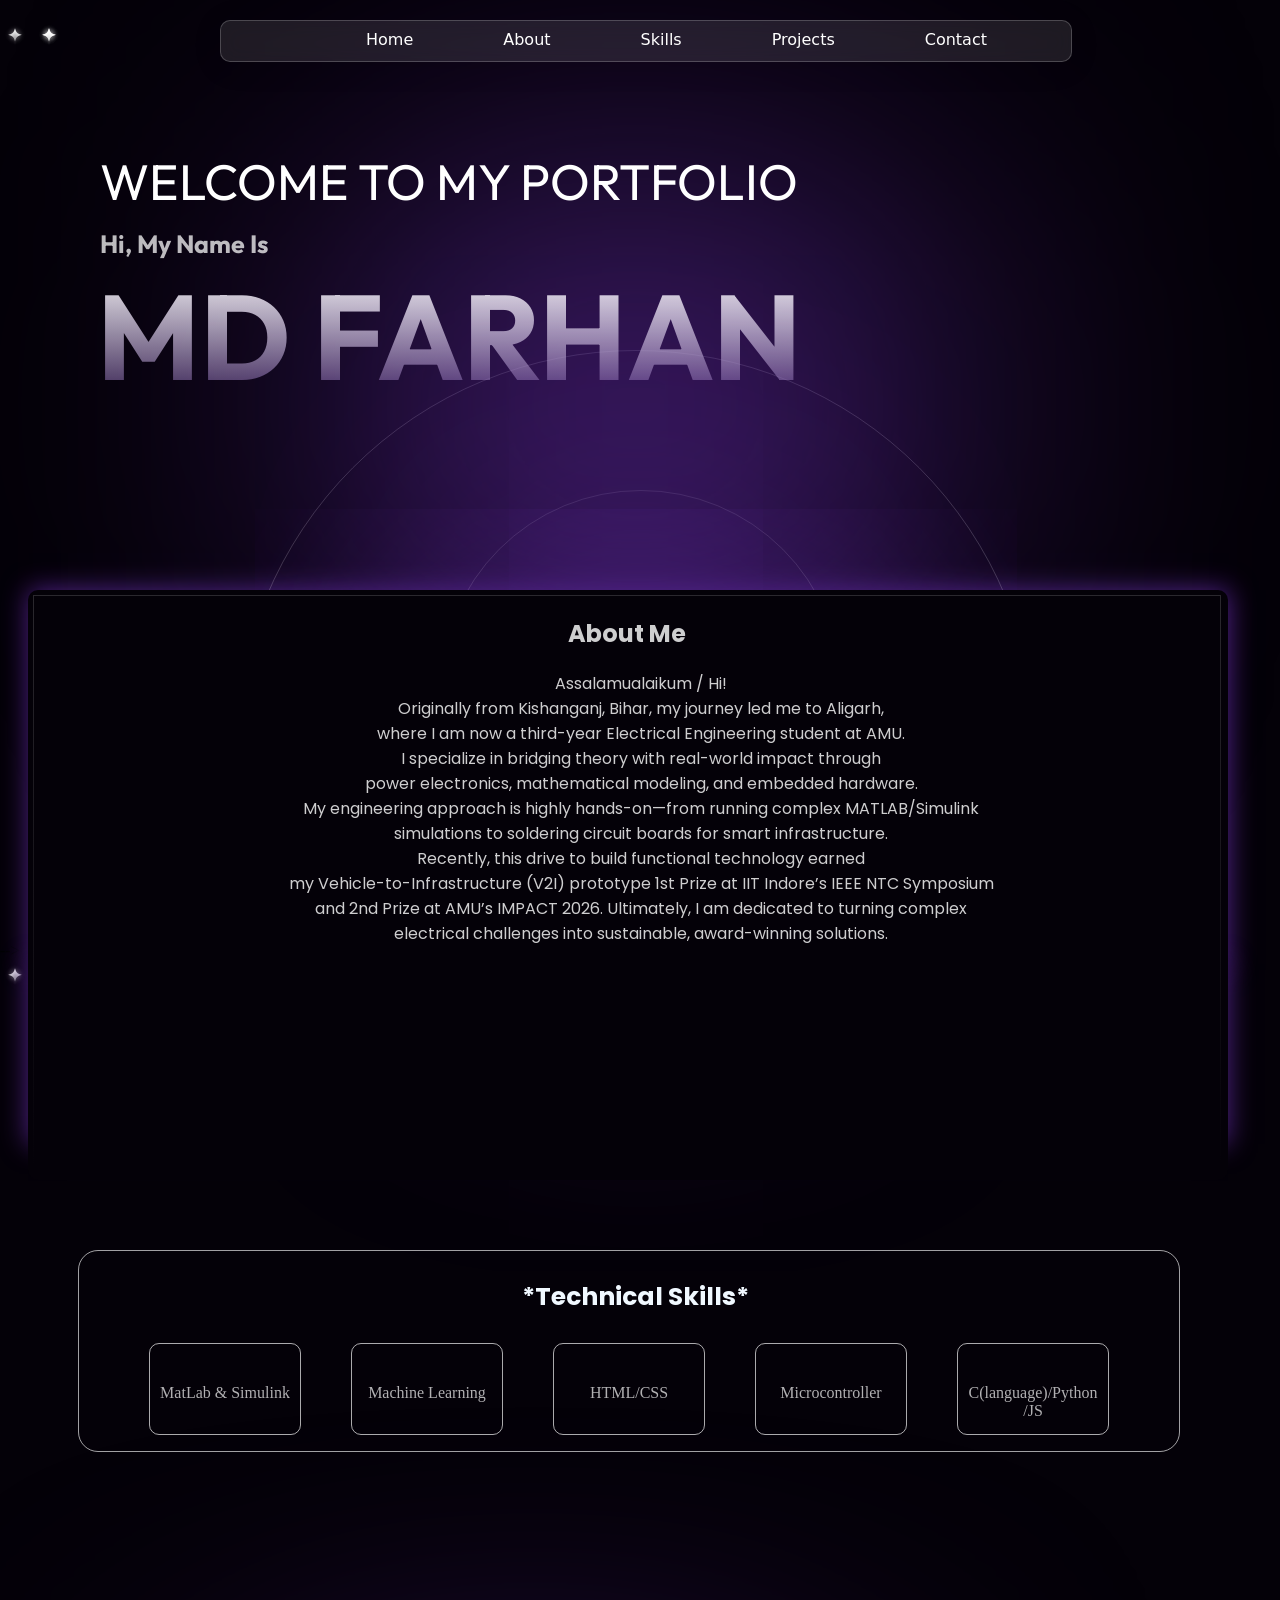
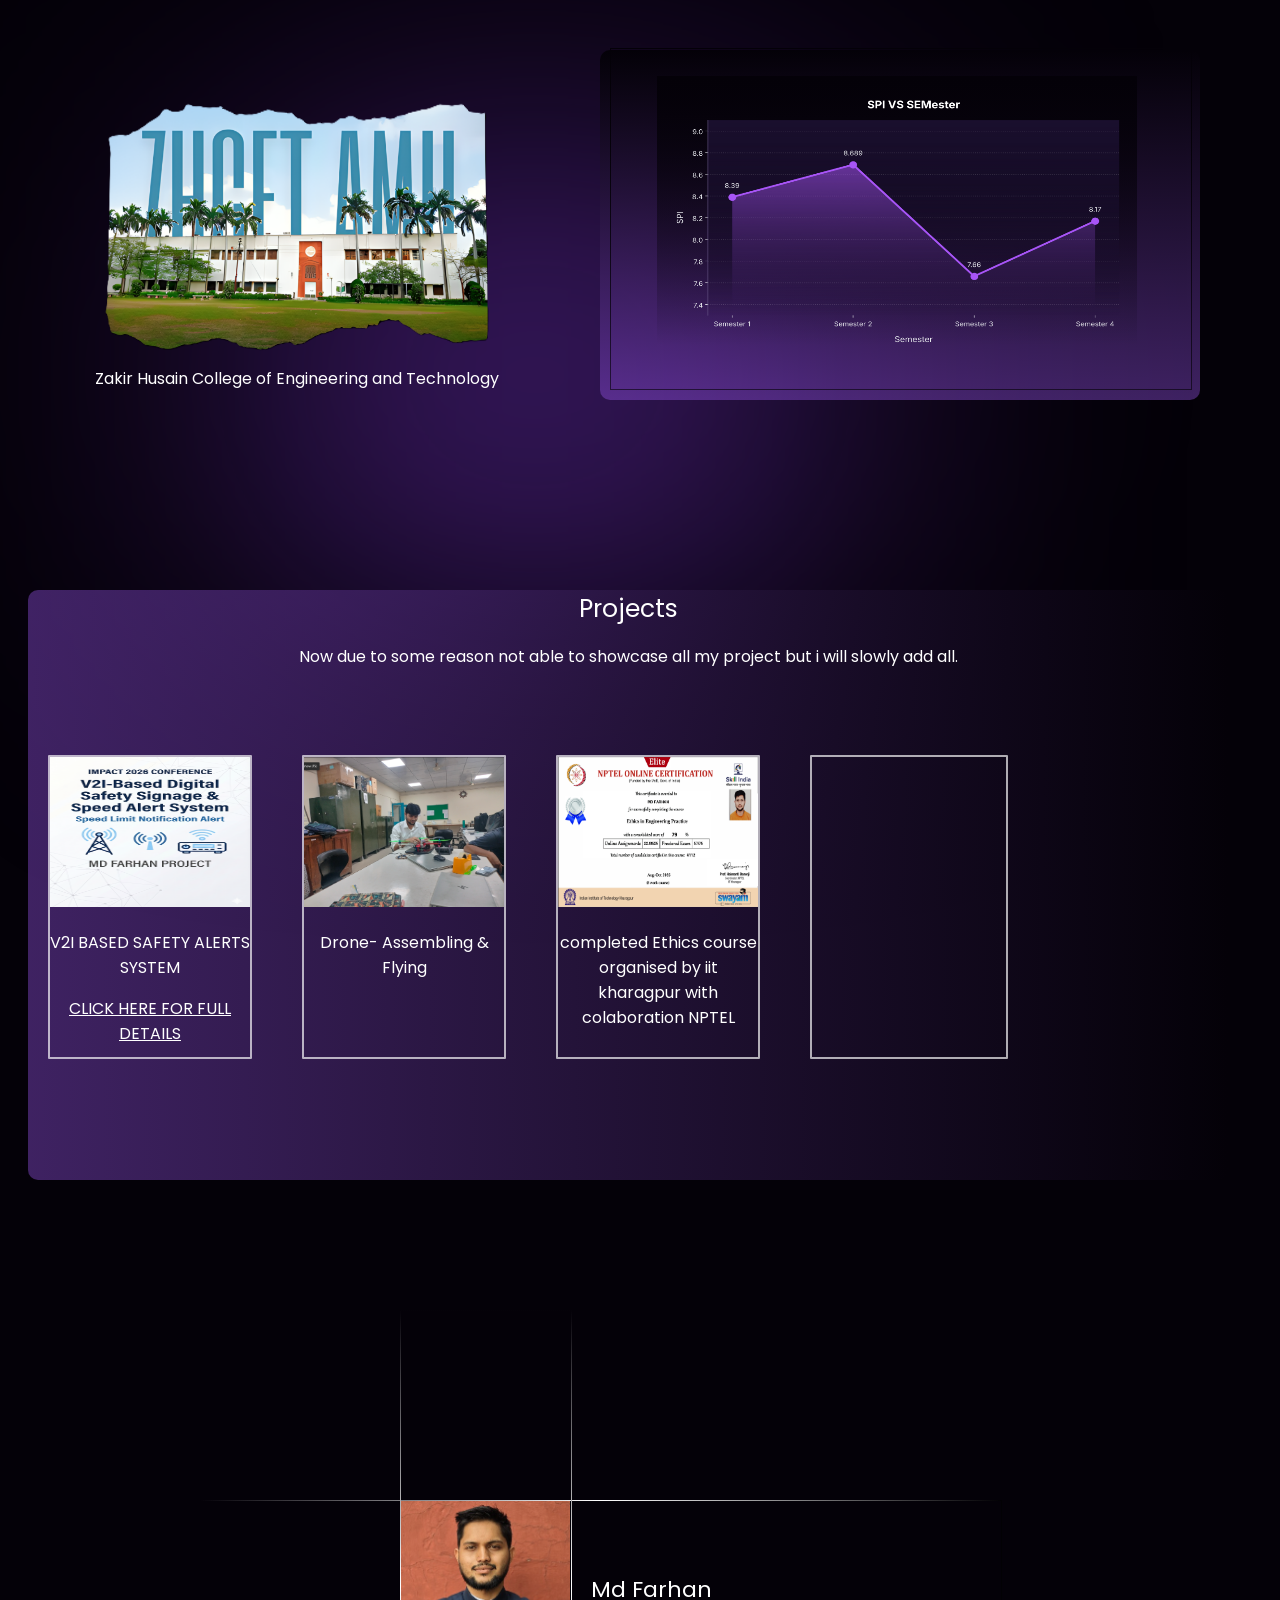
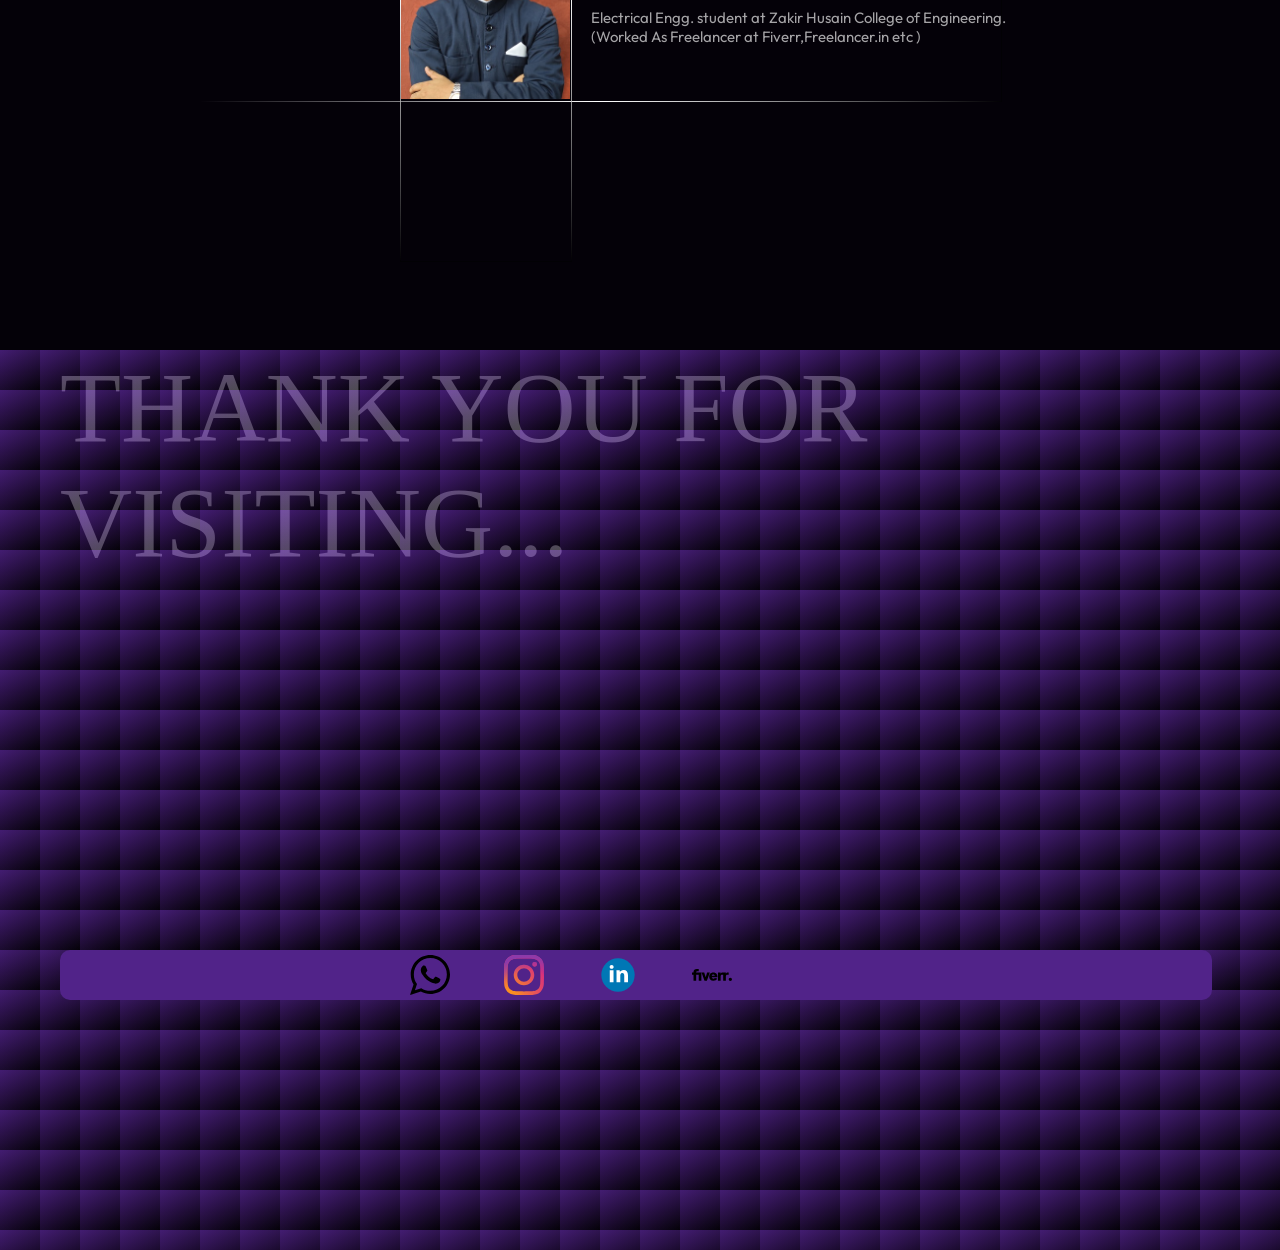
==== commit 00b70042: "Fix portfolio deployed entry page Co-authored-by: Copilot <223556219+Copilot@users.noreply.github.co" ====
--- a/index.html
+++ b/index.html
@@ -54,16 +54,19 @@
         <div class="descin">
         <h2>About Me</h2>
 
-        <p>Assalamualaikum / Hi! <br> I'm Md Farhan, a second-year Electrical Engineering student at Zakir Husain College of Engineering and Technology, AMU. <br> I come from Bihar—the birthplace of Buddhism and Jainism, a land rich in culture and history. <br>
-
-From a young age, I’ve been drawn to engineering because I love creating things and envisioning innovations that can improve lives. <br> Over time, my passion for creativity led me to explore graphic design, video editing, and photo editing. That curiosity naturally evolved into learning web development, especially UI/UX design, where I get to blend technical skills with visual storytelling.
-
-I believe in building digital experiences that are not only functional but also engaging and user-friendly. <br> Whether it's designing interfaces or crafting visuals for outreach, I enjoy contributing to teams where creativity meets purpose.</p>
-        <div class="bx">
+        <p>Assalamualaikum / Hi! <br>Originally from Kishanganj, Bihar, my journey led me to Aligarh,<br>
+            where I am now a third-year Electrical Engineering student at AMU.
+             <br>I specialize in bridging theory with real-world impact through<br>
+             power electronics, mathematical modeling, and embedded hardware.<br>
+             My engineering approach is highly hands-on—from running complex MATLAB/Simulink
+              <br>simulations to soldering circuit boards for smart infrastructure.<br> Recently,
+               this drive to build functional technology earned <br>my Vehicle-to-Infrastructure
+                (V2I) prototype 1st Prize at IIT Indore’s IEEE NTC Symposium<br> and 2nd Prize
+                 at AMU’s IMPACT 2026. Ultimately, I am dedicated to turning complex
+                 <br>electrical challenges into sustainable, award-winning solutions.
             <!-- <img src="photowithdrone.jpg" alt=""> -->
         </div>
 </div>
-    </div>
     <div id="projects" class="desc2">
         <h7 style="font-size: 25px;">Projects</h7>
 
@@ -119,11 +122,11 @@
     <div id="skills"  class="boxes">
         <h1>*Technical Skills*</h1>
         <div class="rowbox">
-            <div style="padding-top: 40px;" class="each">Graphic Designer</div>
-            <div style="padding-top: 40px;" class="each">HTML</div>
-            <div style="padding-top: 40px;" class="each">CSS</div>
-            <div style="padding-top: 40px;" class="each">JavaScript</div>
-            <div style="padding-top: 40px;" class="each">C(language)</div>
+            <div style="padding-top: 40px;" class="each">MatLab & Simulink</div>
+            <div style="padding-top: 40px;" class="each">Machine Learning</div>
+            <div style="padding-top: 40px;" class="each">HTML/CSS</div>
+            <div style="padding-top: 40px;" class="each">Microcontroller</div>
+            <div style="padding-top: 40px;" class="each">C(language)/Python<br>/JS</div>
             <!-- <div class="each">web</div> -->
             <!-- <div class="each">web</div> -->
             <!-- <div class="each">web</div> -->
@@ -161,7 +164,7 @@
     <div class="projects">
         <div class="proin">
             <div class="proinin">
-                <img class="graph" src="spi_progress_transparent.png" alt="">
+                <img class="graph" src="spi_vs_semester_transparent.png" alt="">
             </div>
         </div>
     </div>
@@ -172,7 +175,7 @@
         <!-- <img style="height: 300px;" src="table.png" alt=""> -->
     </div>
     <div class="bnw">
-        <img  class="imgs" src="linkedin photobnw.jpg" alt="">
+        <img  class="imgs" src="Profile pic for web.png" alt="">
     </div>
     <div class="naam">
 <p>Md Farhan</p>
--- a/index.css
+++ b/index.css
@@ -1082,11 +1082,11 @@
   
 }
 .graph {
-height: 200px;
-width: 400px;
+height: 260px;
+width: 460px;
 position: relative;
-left: 30px;
-top: 25px;
+left: 10px;
+top: 15px;
 }
 
 .grid-bg {
